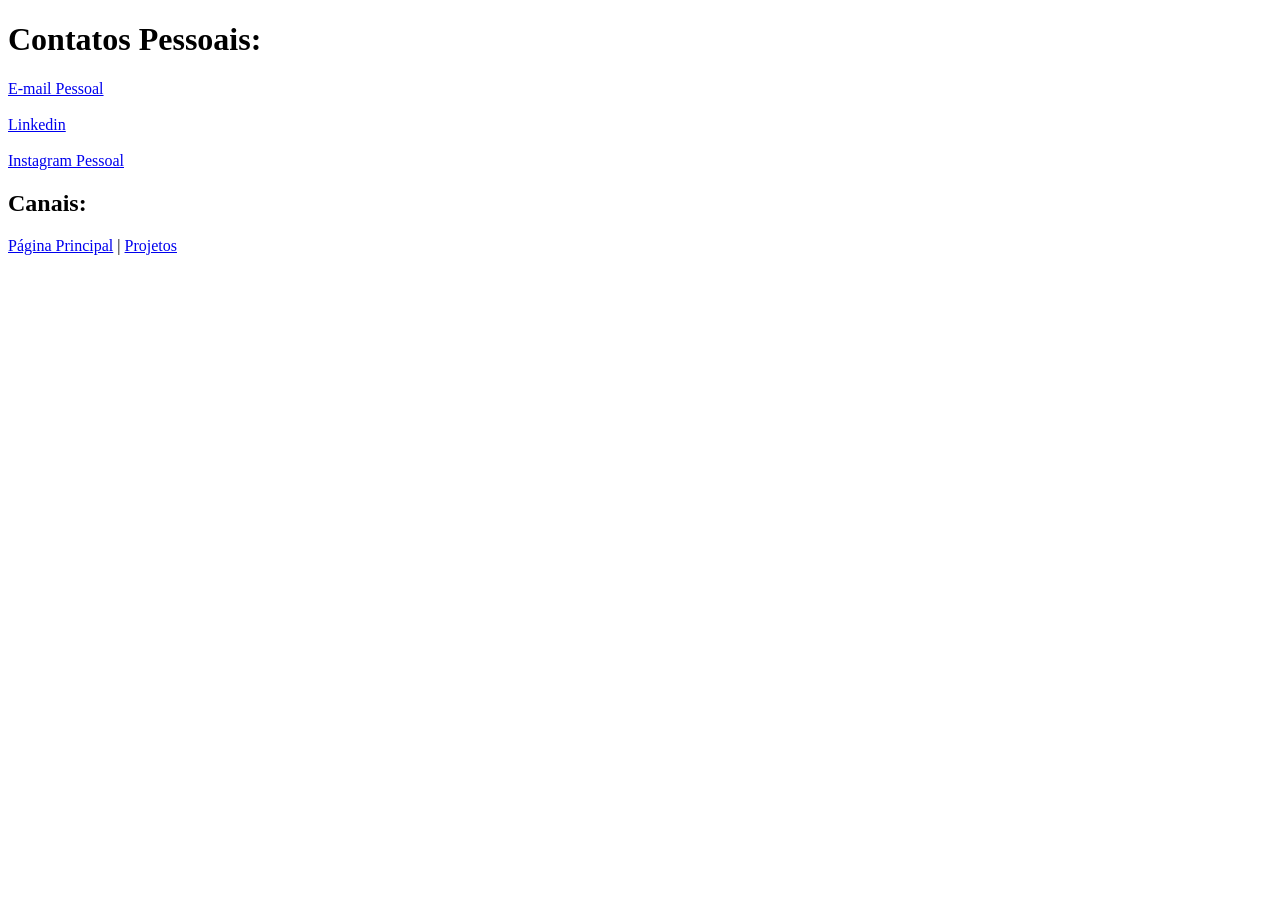
==== contato.html @ 73c9977c "remoção da linha dos links" ====
<!DOCTYPE html>
<html lang="en">

<head>
    <meta charset="UTF-8">
    <meta name="viewport" content="width=device-width, initial-scale=1.0">
    <title>Contatos</title>
</head>

<body>
    <h1>Contatos Pessoais: </h1>
    <a href="pedrohenriquedasilva200690@gmail.com" target="_blanck" rel="noopener">E-mail Pessoal</a><br><br>
    <a href="https://www.linkedin.com/in/pedro-grass/" target="_blanck" rel="noopener">Linkedin</a><br><br>
    <a href="https://www.instagram.com/pedro_grass/" target="_blanck" rel="noopener">Instagram Pessoal</a><br>

    <h2>Canais: </h2>
    <a href="index.html">Página Principal</a> |
    <a href="projetos.html">Projetos</a>

</body>

</html>
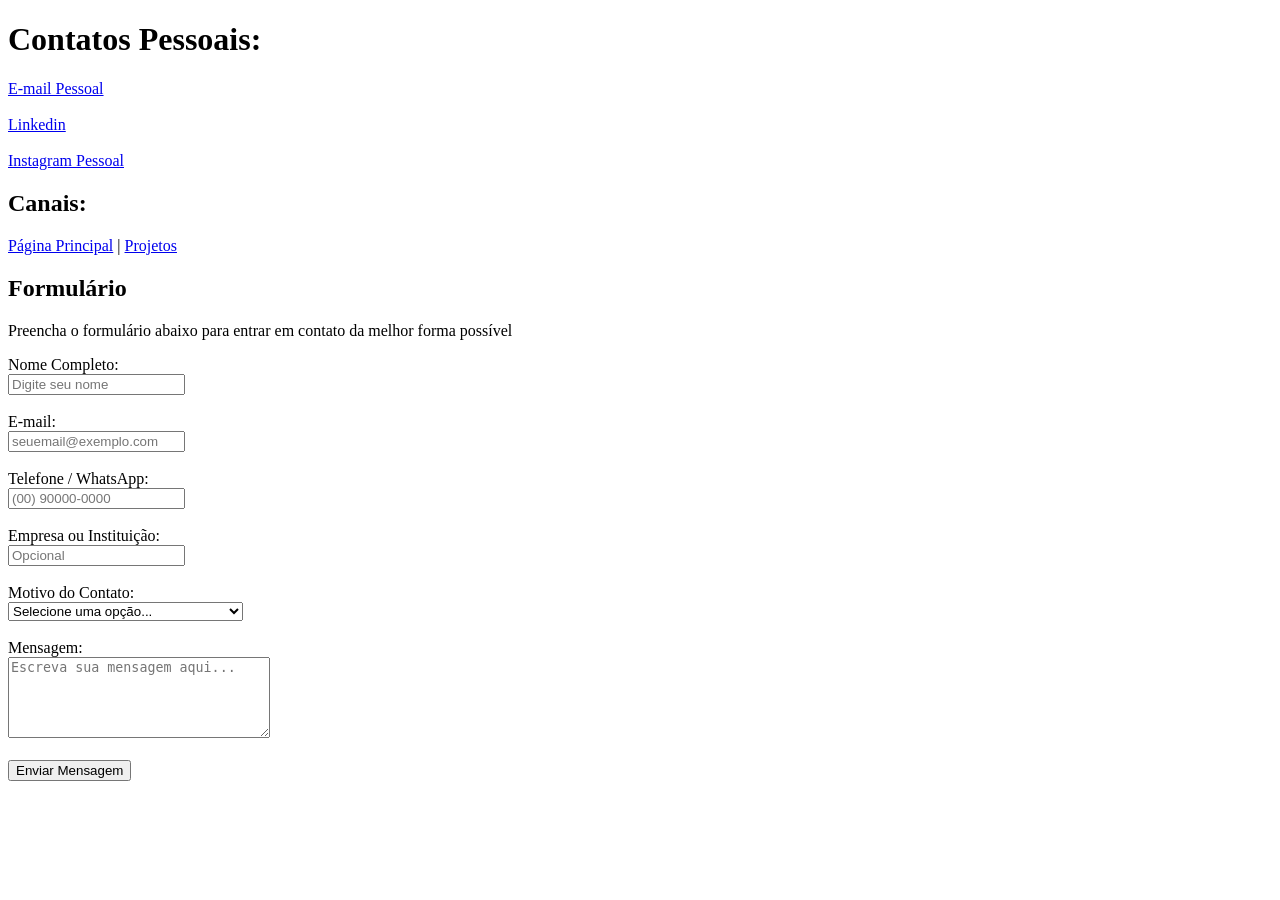
==== commit ef814a7c: "formulario feito, colocado labels, inputs, área de texto e opções para selecionar" ====
--- a/contato.html
+++ b/contato.html
@@ -1,5 +1,5 @@
 <!DOCTYPE html>
-<html lang="en">
+<html lang="pt-BR">
 
 <head>
     <meta charset="UTF-8">
@@ -10,13 +10,73 @@
 <body>
     <h1>Contatos Pessoais: </h1>
     <a href="pedrohenriquedasilva200690@gmail.com" target="_blanck" rel="noopener">E-mail Pessoal</a><br><br>
-    <a href="https://www.linkedin.com/in/pedro-grass/" target="_blanck" rel="noopener">Linkedin</a><br><br>
-    <a href="https://www.instagram.com/pedro_grass/" target="_blanck" rel="noopener">Instagram Pessoal</a><br>
+    <a href="https://www.linkedin.com/in/pedro-grass/">Linkedin</a><br><br>
+    <a href="https://www.instagram.com/pedro_grass/">Instagram Pessoal</a><br>
 
     <h2>Canais: </h2>
     <a href="index.html">Página Principal</a> |
     <a href="projetos.html">Projetos</a>
 
+    <h2>Formulário</h2>
+    <p>Preencha o formulário abaixo para entrar em contato da melhor forma possível</p>
+    <form action="#" method="POST">
+        <!-- Campo 1: Texto -->
+        <div>
+            <label for="nome">Nome Completo:</label><br>
+            <input type="text" id="nome" name="nome" placeholder="Digite seu nome" required>
+        </div>
+        <br>
+
+        <!-- Campo 2: E-mail -->
+        <div>
+            <label for="email">E-mail:</label><br>
+            <input type="email" id="email" name="email" placeholder="seuemail@exemplo.com" required>
+        </div>
+        <br>
+
+        <!-- Campo 3: Telefone -->
+        <div>
+            <label for="telefone">Telefone / WhatsApp:</label><br>
+            <input type="tel" id="telefone" name="telefone" placeholder="(00) 90000-0000">
+        </div>
+        <br>
+        
+
+        <!-- Campo 4: Empresa ou Instituição -->
+        <div>
+            <label for="empresa">Empresa ou Instituição:</label><br>
+            <input type="text" id="empresa" name="empresa" placeholder="Opcional">
+        </div>
+        <br>
+
+        <!-- Campo 5: Lista de seleção (Select) -->
+        <div>
+            <label for="assunto">Motivo do Contato:</label><br>
+            <select id="assunto" name="assunto" required>
+                <option value="">Selecione uma opção...</option>
+                <option value="emprego">Oportunidade de Emprego / Estágio</option>
+                <option value="freelance">Orçamento de Projeto (Freelance)</option>
+                <option value="networking">Networking / Parceria</option>
+                <option value="outro">Outros Assuntos</option>
+            </select>
+        </div>
+        <br>
+
+        <!-- Campo 6: Área de texto grande (Textarea) -->
+        <div>
+            <label for="mensagem">Mensagem:</label><br>
+            <textarea id="mensagem" name="mensagem" rows="5" cols="30" placeholder="Escreva sua mensagem aqui..."
+                required></textarea>
+        </div>
+        <br>
+
+        <!-- Botão de envio -->
+        <button type="submit">Enviar Mensagem</button>
+    </form>
+
+
+
+
 </body>
 
 </html>
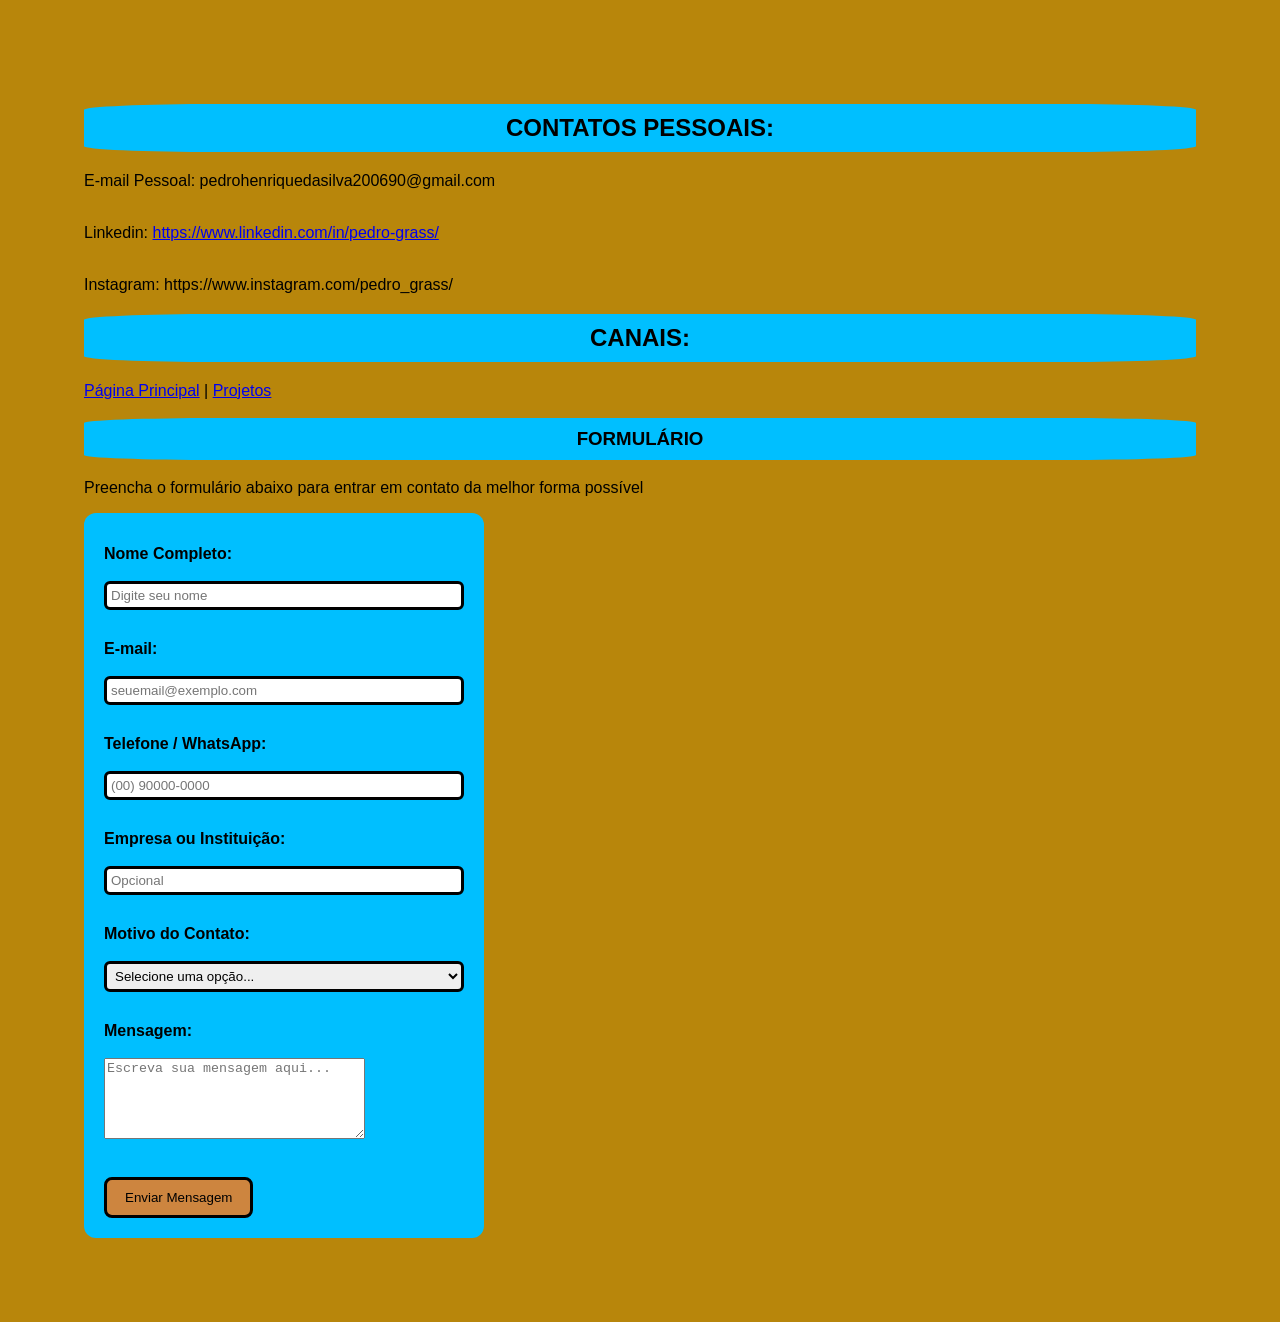
==== commit 6b2bbcc7: "alterações feita" ====
--- a/contato.html
+++ b/contato.html
@@ -5,19 +5,24 @@
     <meta charset="UTF-8">
     <meta name="viewport" content="width=device-width, initial-scale=1.0">
     <title>Contatos</title>
+    <link rel="stylesheet" href="style.css">
 </head>
 
 <body>
-    <h1>Contatos Pessoais: </h1>
-    <a href="pedrohenriquedasilva200690@gmail.com" target="_blanck" rel="noopener">E-mail Pessoal</a><br><br>
-    <a href="https://www.linkedin.com/in/pedro-grass/">Linkedin</a><br><br>
-    <a href="https://www.instagram.com/pedro_grass/">Instagram Pessoal</a><br>
+    <!--Contatos pessoais-->
+    <h2>Contatos Pessoais: </h2>
+    <p>E-mail Pessoal: pedrohenriquedasilva200690@gmail.com<br><br></p>
+    <p>Linkedin: <a href="https://www.linkedin.com/in/pedro-grass/">https://www.linkedin.com/in/pedro-grass/</a><br><br>
+    </p>
+    <p>Instagram: <a href="https://www.instagram.com/pedro_grass/"></a>https://www.instagram.com/pedro_grass/<br></p>
 
+    <!--Conexões das outras páginas-->
     <h2>Canais: </h2>
-    <a href="index.html">Página Principal</a> |
-    <a href="projetos.html">Projetos</a>
+    <a href="index.html" id="pg-principal">Página Principal</a> |
+    <a href="projetos.html" id="projetos">Projetos</a>
 
-    <h2>Formulário</h2>
+    <!--Formulário de seleção com todos os 6 campos-->
+    <h3>Formulário</h3>
     <p>Preencha o formulário abaixo para entrar em contato da melhor forma possível</p>
     <form action="#" method="POST">
         <!-- Campo 1: Texto -->
@@ -40,7 +45,7 @@
             <input type="tel" id="telefone" name="telefone" placeholder="(00) 90000-0000">
         </div>
         <br>
-        
+
 
         <!-- Campo 4: Empresa ou Instituição -->
         <div>
@@ -74,9 +79,6 @@
         <button type="submit">Enviar Mensagem</button>
     </form>
 
-
-
-
 </body>
 
 </html>
--- a/style.css
+++ b/style.css
@@ -0,0 +1,124 @@
+:root {
+    --lbrown: #B8860B;
+    --peru: #CD853F;
+    --blue: #00BFFF;
+}
+
+figure {
+    text-align: center;
+    border-radius: 50%;
+}
+
+img {
+    object-fit: cover;
+    border-radius: 50%;
+    height: 402px;
+    width: 402px;
+    cursor: pointer;
+
+
+}
+
+body {
+    background-color: var(--lbrown);
+    font-family: Arial, sans-serif;
+    padding: 20px;
+    margin: 5%;
+
+}
+
+nav {
+    text-align: center;
+    text-transform: uppercase;
+}
+
+h1 {
+    text-align: center;
+    background-color: var(--blue);
+    border-radius: 12%;
+    padding: 10px 18px;
+
+}
+
+h2 {
+    background-color: var(--blue);
+    text-align: center;
+    text-transform: uppercase;
+    border-radius: 12%;
+    padding: 10px 18px;
+}
+
+h3 {
+    background-color: var(--blue);
+    text-align: center;
+    text-transform: uppercase;
+    border-radius: 12%;
+    padding: 10px 18px;
+}
+
+footer {
+    text-align: center;
+    text-transform: uppercase;
+    color: yellow
+}
+
+p {
+    margin-right: 10%;
+}
+
+form {
+    max-width: 360px;
+    background: #00BFFF;
+    padding: 20px;
+    border-radius: 12px;
+}
+
+label {
+    display: block;
+    font-weight: bold;
+    margin-top: 12px;
+}
+
+input,
+select {
+    width: 100%;
+    padding: 4px;
+    border: solid;
+    border-radius: 6px;
+    box-sizing: border-box;
+}
+
+main {
+    max-width: 900px;
+    margin: 0 auto;
+    padding: 0 16px;
+}
+
+button {
+    margin-top: 16px;
+    background: var(--peru);
+    color: black;
+    border: solid;
+    padding: 10px 18px;
+    border-radius: 8px;
+    cursor: pointer;
+
+}
+
+@media (max-width: 600px){
+    body {
+        flex-direction: column;
+    }
+
+
+#apresentação #objetivo #futuro{
+    width: auto;
+}
+header{
+    text-align: center;
+}
+}
+
+table{
+    background: var(--blue);
+}
